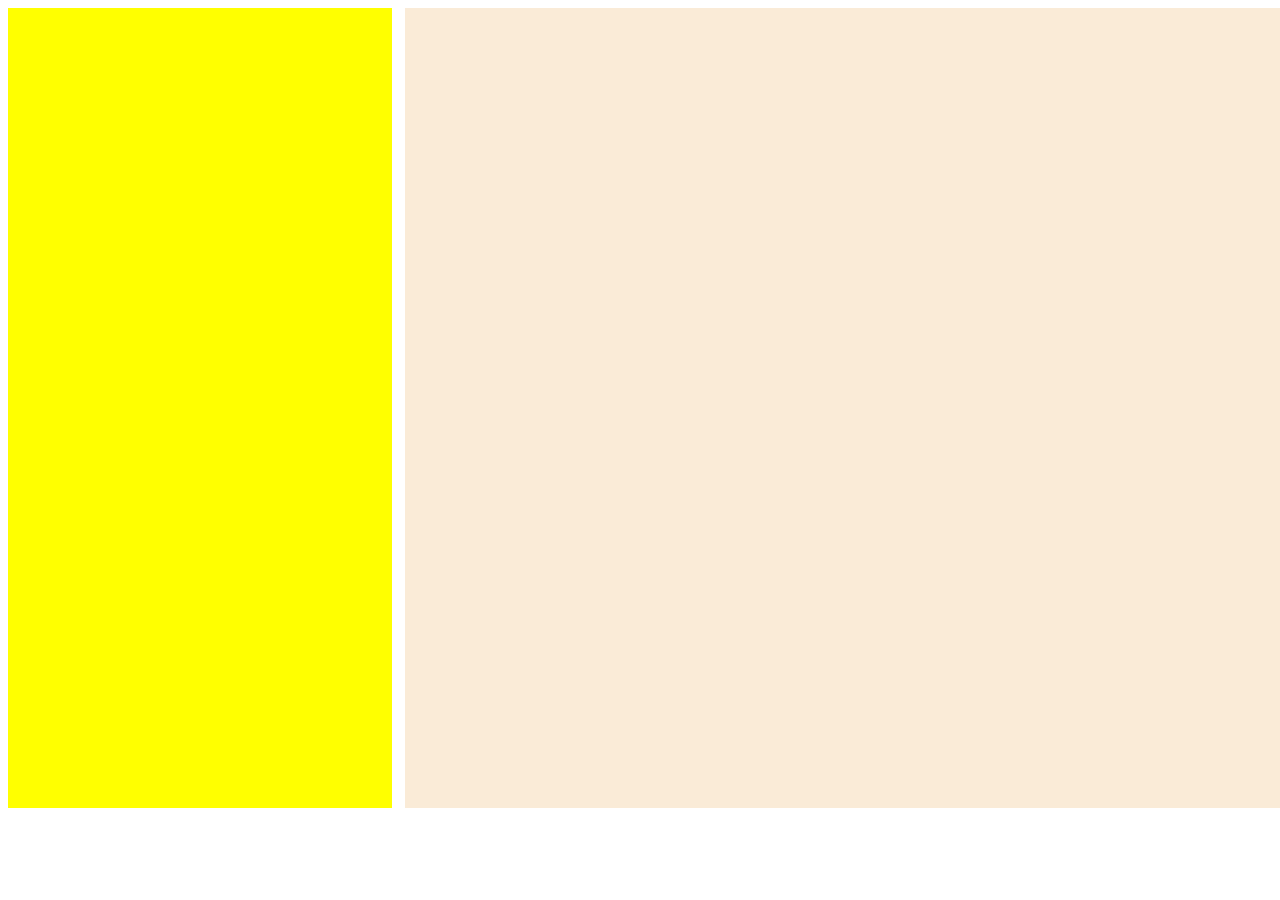
==== sxp-space/html/homepage/home_page.html @ 0faa1457 "第一次提交" ====
<!DOCTYPE html>
<html class="no-js" lang="">
<head>
    <meta charset="UTF-8">
    <script type="text/javascript" src="../../js/vendor/jquery-1.12.0.min.js"></script>
    <link rel="stylesheet" type="text/css" href="../../css/home_page.css">
</head>
<body>
<div style="width: 100%;height: 100%">
    <div id="left">

    </div>
    <div id="right">

    </div>
</div>
</body>
</html>
---- sxp-space/css/home_page.css ----
body{
    width: 100%;
    height: 800px;
}
#left {
    position: relative;
    float: left;
    width: 30%;
    height: 100%;
    background-color: yellow;
}
#right {
    position: relative;
    float: right;
    width: 69%;
    height: 100%;
    background-color: antiquewhite;
}
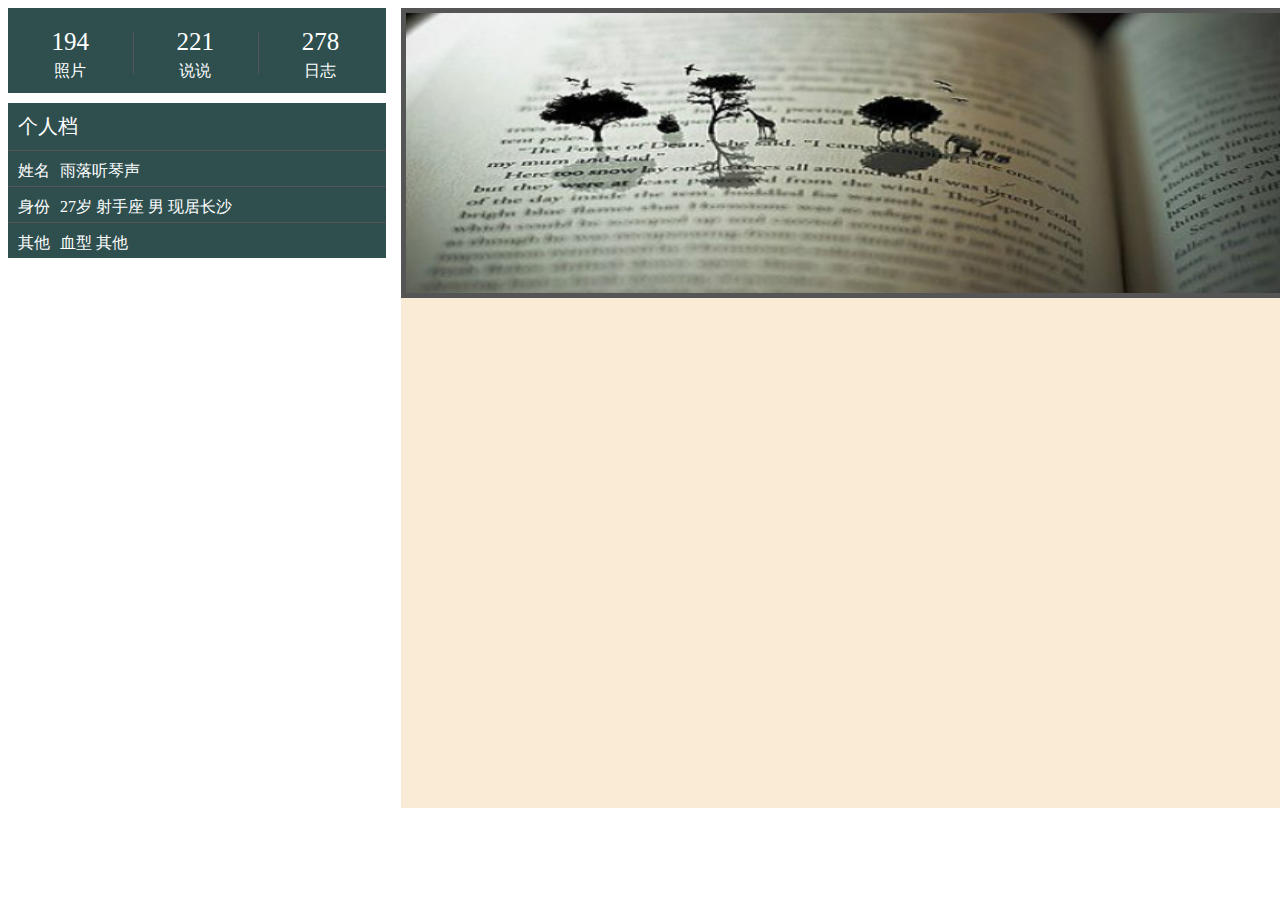
==== commit 7f24b457: "首页" ====
--- a/sxp-space/html/homepage/home_page.html
+++ b/sxp-space/html/homepage/home_page.html
@@ -6,12 +6,47 @@
     <link rel="stylesheet" type="text/css" href="../../css/home_page.css">
 </head>
 <body>
-<div style="width: 100%;height: 100%">
-    <div id="left">
+<div id="left">
+    <div style="padding-top: 20px;height: 65px;background-color: darkslategray">
+        <div id="left-album" style="width: 30%;margin-left: 1.5%;margin-right: 1.5%;float: left;text-align: center">
+            <div style="color: white;font-size: 25px">194</div>
+            <div style="color: white;margin-top: 5px">照片</div>
+        </div>
+        <div style="width: 0.5px;height: 43px;background-color: #555555;float: left;margin-top: 3px"></div>
+        <div id="left-shuoshuo"
+             style="width: 30%;margin-left: 1.5%;margin-right: 1.5%;float: left;text-align: center">
+            <div style="color: white;font-size: 25px">221</div>
+            <div style="color: white;margin-top: 5px">说说</div>
+        </div>
+        <div style="width: 0.5px;height: 43px;background-color: #555555;float: left;margin-top: 3px"></div>
+        <div id="left-diary" style="width: 30%;margin-left: 1.5%;margin-right: 1.5%;float: left;text-align: center">
+            <div style="color: white;font-size: 25px">278</div>
+            <div style="color: white;margin-top: 5px">日志</div>
+        </div>
+    </div>
 
+    <div style="margin-top: 10px;background-color: darkslategray">
+        <div style="padding:10px;color: white;font-size: 20px">个人档</div>
+        <div style="height: 1px;background-color: #555555"></div>
+        <div style="padding: 10px;min-height: 15px">
+            <div style="float: left;color: white">姓名</div>
+            <div style="float: left;color: white;margin-left: 10px">雨落听琴声</div>
+        </div>
+        <div style="height: 1px;background-color: #555555"></div>
+        <div style="padding: 10px;min-height: 15px">
+            <div style="float: left;color: white">身份</div>
+            <div style="float: left;color: white;margin-left: 10px">27岁 射手座 男 现居长沙</div>
+        </div>
+        <div style="height: 1px;background-color: #555555"></div>
+        <div style="padding: 10px;min-height: 15px">
+            <div style="float: left;color: white">其他</div>
+            <div style="float: left;color: white;margin-left: 10px">血型 其他</div>
+        </div>
     </div>
-    <div id="right">
-
+</div>
+<div id="right">
+    <div>
+        <img style="border-color: #555555;border-width:5px;border-style: solid;width:99%;height: 280px" src="../../img/show.jpg">
     </div>
 </div>
 </body>
--- a/sxp-space/css/home_page.css
+++ b/sxp-space/css/home_page.css
@@ -5,13 +5,13 @@
 #left {
     position: relative;
     float: left;
-    width: 30%;
+    width: 29.5%;
     height: 100%;
-    background-color: yellow;
 }
 #right {
+    margin-left: 15px;
     position: relative;
-    float: right;
+    float: left;
     width: 69%;
     height: 100%;
     background-color: antiquewhite;
